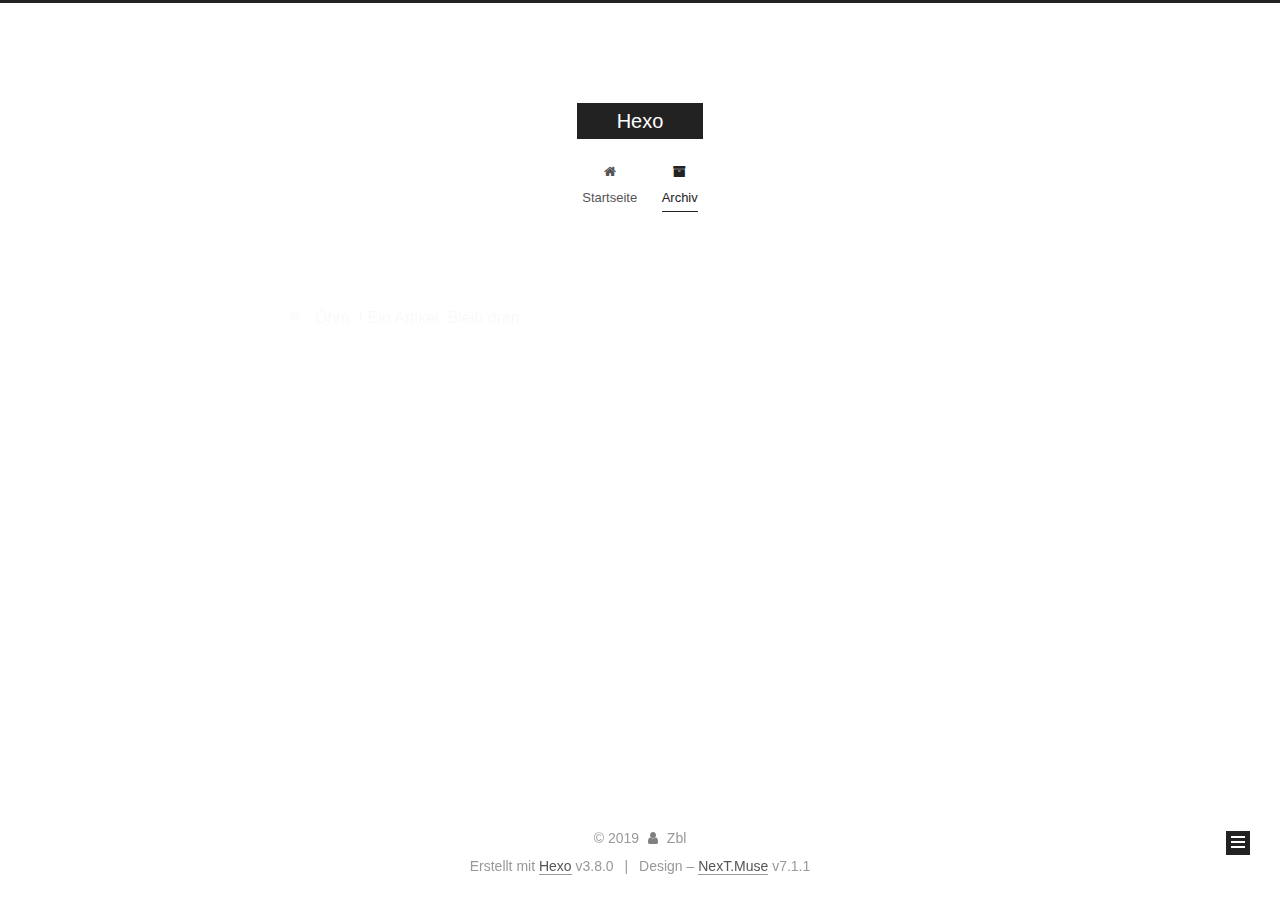
==== archives/index.html @ f3c38dbb "Site updated: 2019-05-18 10:23:39" ====
<!DOCTYPE html>












  


<html class="theme-next muse use-motion" lang>
<head><meta name="generator" content="Hexo 3.8.0">
  <meta charset="UTF-8">
<meta http-equiv="X-UA-Compatible" content="IE=edge">
<meta name="viewport" content="width=device-width, initial-scale=1, maximum-scale=2">
<meta name="theme-color" content="#222">
























<link rel="stylesheet" href="/lib/font-awesome/css/font-awesome.min.css?v=4.6.2">

<link rel="stylesheet" href="/css/main.css?v=7.1.1">


  <link rel="apple-touch-icon" sizes="180x180" href="/images/apple-touch-icon-next.png?v=7.1.1">


  <link rel="icon" type="image/png" sizes="32x32" href="/images/favicon-32x32-next.png?v=7.1.1">


  <link rel="icon" type="image/png" sizes="16x16" href="/images/favicon-16x16-next.png?v=7.1.1">


  <link rel="mask-icon" href="/images/logo.svg?v=7.1.1" color="#222">







<script id="hexo.configurations">
  var NexT = window.NexT || {};
  var CONFIG = {
    root: '/',
    scheme: 'Muse',
    version: '7.1.1',
    sidebar: {"position":"left","display":"post","offset":12,"onmobile":false,"dimmer":false},
    back2top: true,
    back2top_sidebar: false,
    fancybox: false,
    fastclick: false,
    lazyload: false,
    tabs: true,
    motion: {"enable":true,"async":false,"transition":{"post_block":"fadeIn","post_header":"slideDownIn","post_body":"slideDownIn","coll_header":"slideLeftIn","sidebar":"slideUpIn"}},
    algolia: {
      applicationID: '',
      apiKey: '',
      indexName: '',
      hits: {"per_page":10},
      labels: {"input_placeholder":"Search for Posts","hits_empty":"We didn't find any results for the search: ${query}","hits_stats":"${hits} results found in ${time} ms"}
    }
  };
</script>


  




  <meta property="og:type" content="website">
<meta property="og:title" content="Hexo">
<meta property="og:url" content="http://yoursite.com/archives/index.html">
<meta property="og:site_name" content="Hexo">
<meta property="og:locale" content="default">
<meta name="twitter:card" content="summary">
<meta name="twitter:title" content="Hexo">





  
  
  <link rel="canonical" href="http://yoursite.com/archives/">



<script id="page.configurations">
  CONFIG.page = {
    sidebar: "",
  };
</script>

  <title>Archiv | Hexo</title>
  












  <noscript>
  <style>
  .use-motion .motion-element,
  .use-motion .brand,
  .use-motion .menu-item,
  .sidebar-inner,
  .use-motion .post-block,
  .use-motion .pagination,
  .use-motion .comments,
  .use-motion .post-header,
  .use-motion .post-body,
  .use-motion .collection-title { opacity: initial; }

  .use-motion .logo,
  .use-motion .site-title,
  .use-motion .site-subtitle {
    opacity: initial;
    top: initial;
  }

  .use-motion .logo-line-before i { left: initial; }
  .use-motion .logo-line-after i { right: initial; }
  </style>
</noscript>

</head>

<body itemscope itemtype="http://schema.org/WebPage" lang="default">

  
  
    
  

  <div class="container sidebar-position-left page-archive">
    <div class="headband"></div>

    <header id="header" class="header" itemscope itemtype="http://schema.org/WPHeader">
      <div class="header-inner"><div class="site-brand-wrapper">
  <div class="site-meta">
    

    <div class="custom-logo-site-title">
      <a href="/" class="brand" rel="start">
        <span class="logo-line-before"><i></i></span>
        <span class="site-title">Hexo</span>
        <span class="logo-line-after"><i></i></span>
      </a>
    </div>
    
    
  </div>

  <div class="site-nav-toggle">
    <button aria-label="Navigationsleiste an/ausschalten">
      <span class="btn-bar"></span>
      <span class="btn-bar"></span>
      <span class="btn-bar"></span>
    </button>
  </div>
</div>



<nav class="site-nav">
  
    <ul id="menu" class="menu">
      
        
        
        
          
          <li class="menu-item menu-item-home">

    
    
    
      
    

    

    <a href="/" rel="section"><i class="menu-item-icon fa fa-fw fa-home"></i> <br>Startseite</a>

  </li>
        
        
        
          
          <li class="menu-item menu-item-archives menu-item-active">

    
    
    
      
    

    

    <a href="/archives/" rel="section"><i class="menu-item-icon fa fa-fw fa-archive"></i> <br>Archiv</a>

  </li>

      
      
    </ul>
  

  
    

    
    
      
      
    
      
      
    
    

  


  

  
</nav>



  



</div>
    </header>

    


    <main id="main" class="main">
      <div class="main-inner">
        <div class="content-wrap">
          
          <div id="content" class="content">
            

  
  
  
  <div class="post-block archive">
    <div id="posts" class="posts-collapse">
      <span class="archive-move-on"></span>

      
      <span class="archive-page-counter">
        
        
        
          
        
        Öhm..! Ein Artikel. Bleib dran.
      </span>
      

      

        
        
        

        
          
          <div class="collection-title">
            <h1 class="archive-year" id="archive-year-2019">2019</h1>
          </div>
        
        

        

  <article class="post post-type-normal" itemscope itemtype="http://schema.org/Article">
    <header class="post-header">

      <h2 class="post-title">
        
          <a class="post-title-link" href="/2019/05/18/hello-world/" itemprop="url">
            
              <span itemprop="name">Hello World</span>
            
          </a>
        
      </h2>

      <div class="post-meta">
        <time class="post-time" itemprop="dateCreated" datetime="2019-05-18T09:04:55+08:00" content="2019-05-18">
          05-18
        </time>
      </div>

    </header>
  </article>



      

    </div>
  </div>
  
  
  

  



          </div>
          

        </div>
        
          
  
  <div class="sidebar-toggle">
    <div class="sidebar-toggle-line-wrap">
      <span class="sidebar-toggle-line sidebar-toggle-line-first"></span>
      <span class="sidebar-toggle-line sidebar-toggle-line-middle"></span>
      <span class="sidebar-toggle-line sidebar-toggle-line-last"></span>
    </div>
  </div>

  <aside id="sidebar" class="sidebar">
    <div class="sidebar-inner">

      

      

      <div class="site-overview-wrap sidebar-panel sidebar-panel-active">
        <div class="site-overview">
          <div class="site-author motion-element" itemprop="author" itemscope itemtype="http://schema.org/Person">
            
              <p class="site-author-name" itemprop="name">Zbl</p>
              <div class="site-description motion-element" itemprop="description"></div>
          </div>

          
            <nav class="site-state motion-element">
              
                <div class="site-state-item site-state-posts">
                
                  <a href="/archives/">
                
                    <span class="site-state-item-count">1</span>
                    <span class="site-state-item-name">Artikel</span>
                  </a>
                </div>
              

              

              
            </nav>
          

          

          

          

          

          
          

          
            
          
          

        </div>
      </div>

      

      

    </div>
  </aside>
  


        
      </div>
    </main>

    <footer id="footer" class="footer">
      <div class="footer-inner">
        <div class="copyright">&copy; <span itemprop="copyrightYear">2019</span>
  <span class="with-love" id="animate">
    <i class="fa fa-user"></i>
  </span>
  <span class="author" itemprop="copyrightHolder">Zbl</span>

  

  
</div>


  <div class="powered-by">Erstellt mit  <a href="https://hexo.io" class="theme-link" rel="noopener" target="_blank">Hexo</a> v3.8.0</div>



  <span class="post-meta-divider">|</span>



  <div class="theme-info">Design – <a href="https://theme-next.org" class="theme-link" rel="noopener" target="_blank">NexT.Muse</a> v7.1.1</div>




        








        
      </div>
    </footer>

    
      <div class="back-to-top">
        <i class="fa fa-arrow-up"></i>
        
      </div>
    

    

    

    
  </div>

  

<script>
  if (Object.prototype.toString.call(window.Promise) !== '[object Function]') {
    window.Promise = null;
  }
</script>


























  
  <script src="/lib/jquery/index.js?v=2.1.3"></script>

  
  <script src="/lib/velocity/velocity.min.js?v=1.2.1"></script>

  
  <script src="/lib/velocity/velocity.ui.min.js?v=1.2.1"></script>


  


  <script src="/js/utils.js?v=7.1.1"></script>

  <script src="/js/motion.js?v=7.1.1"></script>



  
  


  <script src="/js/schemes/muse.js?v=7.1.1"></script>



  

  


  <script src="/js/next-boot.js?v=7.1.1"></script>


  

  

  

  



  




  

  

  

  

  

  

  

  

  

  

  

  

  

  

</body>
</html>
---- css/main.css ----
/* normalize.css v8.0.1 | MIT License | github.com/necolas/normalize.css */
html {
  line-height: 1.15; /* 1 */
  -webkit-text-size-adjust: 100%; /* 2 */
}
body {
  margin: 0;
}
main {
  display: block;
}
h1 {
  font-size: 2em;
  margin: 0.67em 0;
}
hr {
  box-sizing: content-box; /* 1 */
  height: 0; /* 1 */
  overflow: visible; /* 2 */
}
pre {
  font-family: monospace, monospace; /* 1 */
  font-size: 1em; /* 2 */
}
a {
  background-color: transparent;
}
abbr[title] {
  border-bottom: none; /* 1 */
  text-decoration: underline; /* 2 */
  text-decoration: underline dotted; /* 2 */
}
b,
strong {
  font-weight: bolder;
}
code,
kbd,
samp {
  font-family: monospace, monospace; /* 1 */
  font-size: 1em; /* 2 */
}
small {
  font-size: 80%;
}
sub,
sup {
  font-size: 75%;
  line-height: 0;
  position: relative;
  vertical-align: baseline;
}
sub {
  bottom: -0.25em;
}
sup {
  top: -0.5em;
}
img {
  border-style: none;
}
button,
input,
optgroup,
select,
textarea {
  font-family: inherit; /* 1 */
  font-size: 100%; /* 1 */
  line-height: 1.15; /* 1 */
  margin: 0; /* 2 */
}
button,
input {
/* 1 */
  overflow: visible;
}
button,
select {
/* 1 */
  text-transform: none;
}
button,
[type="button"],
[type="reset"],
[type="submit"] {
  -webkit-appearance: button;
}
button::-moz-focus-inner,
[type="button"]::-moz-focus-inner,
[type="reset"]::-moz-focus-inner,
[type="submit"]::-moz-focus-inner {
  border-style: none;
  padding: 0;
}
button:-moz-focusring,
[type="button"]:-moz-focusring,
[type="reset"]:-moz-focusring,
[type="submit"]:-moz-focusring {
  outline: 1px dotted ButtonText;
}
fieldset {
  padding: 0.35em 0.75em 0.625em;
}
legend {
  box-sizing: border-box; /* 1 */
  color: inherit; /* 2 */
  display: table; /* 1 */
  max-width: 100%; /* 1 */
  padding: 0; /* 3 */
  white-space: normal; /* 1 */
}
progress {
  vertical-align: baseline;
}
textarea {
  overflow: auto;
}
[type="checkbox"],
[type="radio"] {
  box-sizing: border-box; /* 1 */
  padding: 0; /* 2 */
}
[type="number"]::-webkit-inner-spin-button,
[type="number"]::-webkit-outer-spin-button {
  height: auto;
}
[type="search"] {
  -webkit-appearance: textfield; /* 1 */
  outline-offset: -2px; /* 2 */
}
[type="search"]::-webkit-search-decoration {
  -webkit-appearance: none;
}
::-webkit-file-upload-button {
  -webkit-appearance: button; /* 1 */
  font: inherit; /* 2 */
}
details {
  display: block;
}
summary {
  display: list-item;
}
template {
  display: none;
}
[hidden] {
  display: none;
}
::selection {
  background: #262a30;
  color: #fff;
}
body {
  position: relative;
  font-family: 'Lato', "PingFang SC", "Microsoft YaHei", sans-serif;
  font-size: 14px;
  line-height: 2;
  color: #555;
  background: #fff;
}
@media (max-width: 991px) {
  body {
    padding-right: 0 !important;
  }
}
@media (min-width: 1200px) {
  body {
    font-size: 16px;
  }
}
h1,
h2,
h3,
h4,
h5,
h6 {
  margin: 20px 0 15px;
  padding: 0;
  font-weight: bold;
  line-height: 1.5;
  font-family: 'Lato', "PingFang SC", "Microsoft YaHei", sans-serif;
}
h1 {
  font-size: 22px;
}
h1 code {
  font-size: 1em;
}
@media (max-width: 767px) {
  h1 {
    font-size: 18px;
  }
  h1 code {
    font-size: 1em;
  }
}
h2 {
  font-size: 20px;
}
h2 code {
  font-size: 1em;
}
@media (max-width: 767px) {
  h2 {
    font-size: 16px;
  }
  h2 code {
    font-size: 1em;
  }
}
h3 {
  font-size: 18px;
}
h3 code {
  font-size: 1em;
}
@media (max-width: 767px) {
  h3 {
    font-size: 14px;
  }
  h3 code {
    font-size: 1em;
  }
}
h4 {
  font-size: 16px;
}
h4 code {
  font-size: 1em;
}
@media (max-width: 767px) {
  h4 {
    font-size: 12px;
  }
  h4 code {
    font-size: 1em;
  }
}
h5 {
  font-size: 14px;
}
h5 code {
  font-size: 1em;
}
@media (max-width: 767px) {
  h5 {
    font-size: 10px;
  }
  h5 code {
    font-size: 1em;
  }
}
h6 {
  font-size: 12px;
}
h6 code {
  font-size: 1em;
}
@media (max-width: 767px) {
  h6 {
    font-size: 8px;
  }
  h6 code {
    font-size: 1em;
  }
}
p {
  margin: 0 0 20px 0;
}
a,
span.exturl {
  overflow-wrap: break-word;
  word-wrap: break-word;
  background-color: transparent;
  color: #555;
  text-decoration: none;
  outline: none;
  border-bottom: 1px solid #999;
  cursor: pointer;
}
a:hover,
span.exturl:hover {
  color: #222;
  border-bottom-color: #222;
}
video {
  max-width: 100%;
  display: block;
  margin-left: auto;
  margin-right: auto;
}
img {
  display: block;
  margin: auto;
  max-width: 100%;
  height: auto;
}
hr {
  margin: 40px 0;
  height: 3px;
  border: none;
  background-color: #ddd;
  background-image: repeating-linear-gradient(-45deg, #fff, #fff 4px, transparent 4px, transparent 8px);
}
blockquote {
  margin: 0;
  padding: 0 15px;
  color: #666;
  border-left: 4px solid #ddd;
}
blockquote cite::before {
  content: "-";
  padding: 0 5px;
}
dt {
  font-weight: 700;
}
dd {
  margin: 0;
  padding: 0;
}
kbd {
  border: 1px solid #ccc;
  border-radius: 0.2em;
  box-shadow: 0.1em 0.1em 0.2em rgba(0,0,0,0.1);
  background-color: #f9f9f9;
  font-family: inherit;
  background-image: linear-gradient(top, #eee, #fff, #eee);
  padding: 0.1em 0.3em;
  white-space: nowrap;
}
.text-left {
  text-align: left;
}
.text-center {
  text-align: center;
}
.text-right {
  text-align: right;
}
.text-justify {
  text-align: justify;
}
.text-nowrap {
  white-space: nowrap;
}
.text-lowercase {
  text-transform: lowercase;
}
.text-uppercase {
  text-transform: uppercase;
}
.text-capitalize {
  text-transform: capitalize;
}
.center-block {
  display: block;
  margin-left: auto;
  margin-right: auto;
}
.clearfix:before,
.clearfix:after {
  content: " ";
  display: table;
}
.clearfix:after {
  clear: both;
}
.pullquote {
  width: 45%;
}
.pullquote.left {
  float: left;
  margin-left: 5px;
  margin-right: 10px;
}
.pullquote.right {
  float: right;
  margin-left: 10px;
  margin-right: 5px;
}
.affix {
  position: fixed;
}
.translation {
  margin-top: -20px;
  font-size: 14px;
  color: #999;
}
.scrollbar-measure {
  width: 100px;
  height: 100px;
  overflow: scroll;
  position: absolute;
  top: -9999px;
}
.use-motion .motion-element {
  opacity: 0;
}
.table-container {
  margin: 20px 0;
  overflow: auto;
  -webkit-overflow-scrolling: touch;
}
.highlight .table-container {
  margin: 0px;
}
table {
  width: 100%;
  border-collapse: collapse;
  border-spacing: 0;
  font-size: 14px;
}
table > tbody > tr:nth-of-type(odd) {
  background-color: #f9f9f9;
}
table > tbody > tr:hover {
  background-color: #f5f5f5;
}
caption,
th,
td {
  padding: 8px;
  text-align: left;
  vertical-align: middle;
  font-weight: normal;
}
th,
td {
  border: 1px solid #ddd;
  border-bottom: 3px solid #ddd;
}
th {
  padding-bottom: 10px;
  font-weight: 700;
}
td {
  border-bottom-width: 1px;
}
html,
body {
  height: 100%;
}
.container {
  position: relative;
}
.header-inner {
  margin: 0 auto;
  padding: 100px 0 70px;
  width: 700px;
}
@media (min-width: 1200px) {
  .container .header-inner {
    width: 800px;
  }
}
@media (min-width: 1600px) {
  .container .header-inner {
    width: 900px;
  }
}
.main-inner {
  margin: 0 auto;
  width: 700px;
}
@media (min-width: 1200px) {
  .container .main-inner {
    width: 800px;
  }
}
@media (min-width: 1600px) {
  .container .main-inner {
    width: 900px;
  }
}
.footer {
  padding: 20px 0;
}
.footer-inner {
  box-sizing: border-box;
  margin: 0px auto;
  width: 700px;
}
@media (min-width: 1200px) {
  .container .footer-inner {
    width: 800px;
  }
}
@media (min-width: 1600px) {
  .container .footer-inner {
    width: 900px;
  }
}
pre,
.highlight {
  overflow: auto;
  margin: 20px 0;
  padding: 0;
  font-size: 14px;
  color: #4d4d4c;
  background: #f7f7f7;
  line-height: 1.6;
}
pre,
code {
  font-family: consolas, Menlo, "PingFang SC", "Microsoft YaHei", monospace;
}
code {
  overflow-wrap: break-word;
  word-wrap: break-word;
  padding: 2px 4px;
  color: #555;
  background: #eee;
  border-radius: 3px;
  font-size: 14px;
}
pre {
  padding: 10px;
}
pre code {
  padding: 0;
  color: #4d4d4c;
  background: none;
  text-shadow: none;
}
.highlight {
  border-radius: 1px;
}
.highlight pre {
  border: none;
  margin: 0;
  padding: 10px 0;
}
.highlight table {
  margin: 0;
  width: auto;
  border: none;
}
.highlight td {
  border: none;
  padding: 0;
}
.highlight figcaption {
  font-size: 1em;
  color: #4d4d4c;
  line-height: 1em;
  margin-bottom: 1em;
  margin: 0em;
  padding: 0.5em;
  background: #eee;
  border-bottom: 1px solid #e9e9e9;
}
.highlight figcaption:before,
.highlight figcaption:after {
  content: " ";
  display: table;
}
.highlight figcaption:after {
  clear: both;
}
.highlight figcaption a {
  float: right;
  color: #4d4d4c;
}
.highlight figcaption a:hover {
  border-bottom-color: #4d4d4c;
}
.highlight .gutter pre {
  padding-left: 10px;
  padding-right: 10px;
  color: #869194;
  text-align: right;
  background-color: #eff2f3;
}
.highlight .code pre {
  width: 100%;
  padding-left: 10px;
  padding-right: 10px;
  background-color: #f7f7f7;
}
.highlight .line {
  height: 20px;
}
.gutter {
  -webkit-user-select: none;
  -moz-user-select: none;
  -ms-user-select: none;
  user-select: none;
}
.gist table {
  width: auto;
}
.gist table td {
  border: none;
}
pre .deletion {
  background: #fdd;
}
pre .addition {
  background: #dfd;
}
pre .meta {
  color: #8959a8;
}
pre .comment {
  color: #8e908c;
}
pre .variable,
pre .attribute,
pre .tag,
pre .name,
pre .regexp,
pre .ruby .constant,
pre .xml .tag .title,
pre .xml .pi,
pre .xml .doctype,
pre .html .doctype,
pre .css .id,
pre .css .class,
pre .css .pseudo {
  color: #c82829;
}
pre .number,
pre .preprocessor,
pre .built_in,
pre .builtin-name,
pre .literal,
pre .params,
pre .constant,
pre .command {
  color: #f5871f;
}
pre .ruby .class .title,
pre .css .rules .attribute,
pre .string,
pre .symbol,
pre .value,
pre .inheritance,
pre .header,
pre .ruby .symbol,
pre .xml .cdata,
pre .special,
pre .formula {
  color: #718c00;
}
pre .title,
pre .css .hexcolor {
  color: #3e999f;
}
pre .function,
pre .python .decorator,
pre .python .title,
pre .ruby .function .title,
pre .ruby .title .keyword,
pre .perl .sub,
pre .javascript .title,
pre .coffeescript .title {
  color: #4271ae;
}
pre .keyword,
pre .javascript .function {
  color: #8959a8;
}
.posts-expand .post-body img.full-image {
  border: none;
}
.blockquote-center,
.page-home .post-type-quote blockquote,
.page-post-detail .post-type-quote blockquote {
  position: relative;
  margin: 40px 0;
  padding: 0;
  border-left: none;
  text-align: center;
}
.blockquote-center::before,
.page-home .post-type-quote blockquote::before,
.page-post-detail .post-type-quote blockquote::before,
.blockquote-center::after,
.page-home .post-type-quote blockquote::after,
.page-post-detail .post-type-quote blockquote::after {
  position: absolute;
  content: ' ';
  display: block;
  width: 100%;
  height: 24px;
  opacity: 0.2;
  background-repeat: no-repeat;
  background-position: 0 -6px;
  background-size: 22px 22px;
}
.blockquote-center::before,
.page-home .post-type-quote blockquote::before,
.page-post-detail .post-type-quote blockquote::before {
  top: -20px;
  background-image: url("../images/quote-l.svg");
  border-top: 1px solid #ccc;
}
.blockquote-center::after,
.page-home .post-type-quote blockquote::after,
.page-post-detail .post-type-quote blockquote::after {
  bottom: -20px;
  background-image: url("../images/quote-r.svg");
  border-bottom: 1px solid #ccc;
  background-position: 100% 8px;
}
.blockquote-center p,
.page-home .post-type-quote blockquote p,
.page-post-detail .post-type-quote blockquote p,
.blockquote-center div,
.page-home .post-type-quote blockquote div,
.page-post-detail .post-type-quote blockquote div {
  text-align: center;
}
.post .post-body .group-picture img {
  box-sizing: border-box;
  padding: 0 3px;
  border: none;
}
.post .group-picture-row {
  overflow: hidden;
  margin-top: 6px;
}
.post .group-picture-row:first-child {
  margin-top: 0;
}
.post .group-picture-column {
  float: left;
}
.page-post-detail .post-body .group-picture-column {
  float: none;
  margin-top: 10px;
  width: auto !important;
}
.page-post-detail .post-body .group-picture-column img {
  margin: 0 auto;
}
.page-archive .group-picture-container {
  overflow: hidden;
}
.page-archive .group-picture-row {
  float: left;
}
.page-archive .group-picture-row:first-child {
  margin-top: 6px;
}
.page-archive .group-picture-column {
  max-width: 150px;
  max-height: 150px;
}
.post-body .label {
  display: inline;
  padding: 0 2px;
}
.post-body .label.default {
  background-color: #f0f0f0;
}
.post-body .label.primary {
  background-color: #efe6f7;
}
.post-body .label.info {
  background-color: #e5f2f8;
}
.post-body .label.success {
  background-color: #e7f4e9;
}
.post-body .label.warning {
  background-color: #fcf6e1;
}
.post-body .label.danger {
  background-color: #fae8eb;
}
.post-body .note {
  position: relative;
  padding: 15px;
  margin-bottom: 20px;
  border: 1px solid #eee;
  border-left-width: 5px;
  border-radius: 3px;
}
.post-body .note h2,
.post-body .note h3,
.post-body .note h4,
.post-body .note h5,
.post-body .note h6 {
  margin-top: 0;
  margin-bottom: 0;
  border-bottom: initial;
  padding-top: 0 !important;
}
.post-body .note p:first-child,
.post-body .note ul:first-child,
.post-body .note ol:first-child,
.post-body .note table:first-child,
.post-body .note pre:first-child,
.post-body .note blockquote:first-child {
  margin-top: 0;
}
.post-body .note p:last-child,
.post-body .note ul:last-child,
.post-body .note ol:last-child,
.post-body .note table:last-child,
.post-body .note pre:last-child,
.post-body .note blockquote:last-child {
  margin-bottom: 0;
}
.post-body .note.default {
  border-left-color: #777;
}
.post-body .note.default h2,
.post-body .note.default h3,
.post-body .note.default h4,
.post-body .note.default h5,
.post-body .note.default h6 {
  color: #777;
}
.post-body .note.primary {
  border-left-color: #6f42c1;
}
.post-body .note.primary h2,
.post-body .note.primary h3,
.post-body .note.primary h4,
.post-body .note.primary h5,
.post-body .note.primary h6 {
  color: #6f42c1;
}
.post-body .note.info {
  border-left-color: #428bca;
}
.post-body .note.info h2,
.post-body .note.info h3,
.post-body .note.info h4,
.post-body .note.info h5,
.post-body .note.info h6 {
  color: #428bca;
}
.post-body .note.success {
  border-left-color: #5cb85c;
}
.post-body .note.success h2,
.post-body .note.success h3,
.post-body .note.success h4,
.post-body .note.success h5,
.post-body .note.success h6 {
  color: #5cb85c;
}
.post-body .note.warning {
  border-left-color: #f0ad4e;
}
.post-body .note.warning h2,
.post-body .note.warning h3,
.post-body .note.warning h4,
.post-body .note.warning h5,
.post-body .note.warning h6 {
  color: #f0ad4e;
}
.post-body .note.danger {
  border-left-color: #d9534f;
}
.post-body .note.danger h2,
.post-body .note.danger h3,
.post-body .note.danger h4,
.post-body .note.danger h5,
.post-body .note.danger h6 {
  color: #d9534f;
}
.post-body .tabs {
  position: relative;
  display: block;
  margin-bottom: 20px;
  padding-top: 10px;
}
.post-body .tabs ul.nav-tabs {
  margin: 0;
  padding: 0;
  display: flex;
  margin-bottom: -1px;
}
@media (max-width: 413px) {
  .post-body .tabs ul.nav-tabs {
    display: block;
    margin-bottom: 5px;
  }
}
.post-body .tabs ul.nav-tabs li.tab {
  list-style-type: none !important;
  margin: 0 0.25em 0 0;
  border-top: 3px solid transparent;
  border-left: 1px solid transparent;
  border-right: 1px solid transparent;
}
@media (max-width: 413px) {
  .post-body .tabs ul.nav-tabs li.tab {
    margin: initial;
    border-top: 1px solid transparent;
    border-left: 3px solid transparent;
    border-right: 1px solid transparent;
    border-bottom: 1px solid transparent;
  }
}
.post-body .tabs ul.nav-tabs li.tab a {
  outline: 0;
  border-bottom: initial;
  display: block;
  line-height: 1.8em;
  padding: 0.25em 0.75em;
  transition-duration: 0.2s;
  transition-timing-function: ease-out;
  transition-delay: 0s;
}
.post-body .tabs ul.nav-tabs li.tab a i {
  width: 1.285714285714286em;
}
.post-body .tabs ul.nav-tabs li.tab.active {
  border-top: 3px solid #fc6423;
  border-left: 1px solid #ddd;
  border-right: 1px solid #ddd;
  background-color: #fff;
}
@media (max-width: 413px) {
  .post-body .tabs ul.nav-tabs li.tab.active {
    border-top: 1px solid #ddd;
    border-left: 3px solid #fc6423;
    border-right: 1px solid #ddd;
    border-bottom: 1px solid #ddd;
  }
}
.post-body .tabs ul.nav-tabs li.tab.active a {
  cursor: default;
  color: #555;
}
.post-body .tabs .tab-content {
  background-color: #fff;
}
.post-body .tabs .tab-content .tab-pane {
  border: 1px solid #ddd;
  padding: 20px 20px 0 20px;
}
.post-body .tabs .tab-content .tab-pane:not(.active) {
  display: none;
}
.post-body .tabs .tab-content .tab-pane.active {
  display: block;
}
.btn {
  display: inline-block;
  padding: 0 20px;
  font-size: 14px;
  color: #fff;
  background: #222;
  border: 2px solid #222;
  text-decoration: none;
  border-radius: 0;
  transition-property: background-color;
  transition-duration: 0.2s;
  transition-timing-function: ease-in-out;
  transition-delay: 0s;
  line-height: 2;
}
.btn:hover {
  border-color: #222;
  color: #222;
  background: #fff;
}
.btn +.btn {
  margin: 0 0 8px 8px;
}
.btn .fa-fw {
  width: 1.285714285714286em;
  text-align: left;
}
.btn-bar {
  display: block;
  width: 22px;
  height: 2px;
  background: #555;
  border-radius: 1px;
}
.btn-bar+.btn-bar {
  margin-top: 4px;
}
.pagination {
  margin: 120px 0 40px;
  text-align: center;
  border-top: 1px solid #eee;
}
.page-number-basic,
.pagination .prev,
.pagination .next,
.pagination .page-number,
.pagination .space {
  display: inline-block;
  position: relative;
  top: -1px;
  margin: 0 10px;
  padding: 0 11px;
}
@media (max-width: 767px) {
  .page-number-basic,
  .pagination .prev,
  .pagination .next,
  .pagination .page-number,
  .pagination .space {
    margin: 0 5px;
  }
}
.pagination .prev,
.pagination .next,
.pagination .page-number {
  border-bottom: 0;
  border-top: 1px solid #eee;
  transition-property: border-color;
  transition-duration: 0.2s;
  transition-timing-function: ease-in-out;
  transition-delay: 0s;
}
.pagination .prev:hover,
.pagination .next:hover,
.pagination .page-number:hover {
  border-top-color: #222;
}
.pagination .space {
  padding: 0;
  margin: 0;
}
.pagination .prev {
  margin-left: 0;
}
.pagination .next {
  margin-right: 0;
}
.pagination .page-number.current {
  color: #fff;
  background: #ccc;
  border-top-color: #ccc;
}
@media (max-width: 767px) {
  .pagination {
    border-top: none;
  }
  .pagination .prev,
  .pagination .next,
  .pagination .page-number {
    margin-bottom: 10px;
    border-top: 0;
    border-bottom: 1px solid #eee;
    padding: 0 10px;
  }
  .pagination .prev:hover,
  .pagination .next:hover,
  .pagination .page-number:hover {
    border-bottom-color: #222;
  }
}
.comments {
  margin: 60px 20px 0;
}
.back-to-top {
  box-sizing: border-box;
  position: fixed;
  bottom: -100px;
  right: 30px;
  z-index: 1050;
  padding: 0 6px;
  width: 24px;
  background: #222;
  font-size: 12px;
  opacity: 1;
  color: #fff;
  cursor: pointer;
  text-align: center;
  transition-property: bottom;
  transition-duration: 0.2s;
  transition-timing-function: ease-in-out;
  transition-delay: 0s;
}
.back-to-top.back-to-top-on {
  bottom: 19px;
}
@media (max-width: 991px) {
  .back-to-top {
    opacity: 0.8;
    right: 20px;
  }
}
.header {
  background: transparent;
}
.header-inner {
  position: relative;
}
.headband {
  height: 3px;
  background: #222;
}
.site-meta {
  margin: 0;
  text-align: center;
}
@media (max-width: 767px) {
  .site-meta {
    text-align: center;
  }
}
.brand {
  position: relative;
  display: inline-block;
  padding: 0 40px;
  color: #fff;
  background: #222;
  border-bottom: none;
}
.brand:hover {
  color: #fff;
}
.logo {
  display: inline-block;
  margin-right: 5px;
  line-height: 36px;
  vertical-align: top;
}
.site-title {
  display: inline-block;
  vertical-align: top;
  line-height: 36px;
  font-size: 20px;
  font-weight: normal;
  font-family: 'Lato', "PingFang SC", "Microsoft YaHei", sans-serif;
}
.site-subtitle {
  margin-top: 10px;
  font-size: 13px;
  color: #999;
}
.use-motion .brand {
  opacity: 0;
}
.use-motion .logo,
.use-motion .site-title,
.use-motion .site-subtitle,
.use-motion .custom-logo-image {
  opacity: 0;
  position: relative;
  top: -10px;
}
.site-nav-toggle {
  display: none;
  position: absolute;
  top: 10px;
  left: 10px;
}
@media (max-width: 767px) {
  .site-nav-toggle {
    display: block;
  }
}
.site-nav-toggle button {
  margin-top: 2px;
  padding: 9px 10px;
  background: transparent;
  border: none;
}
@media (max-width: 767px) {
  .site-nav {
    display: none;
    margin: 0 -10px;
    padding: 0 10px;
    clear: both;
    border-top: 1px solid #ddd;
  }
}
@media (min-width: 768px) and (max-width: 991px) {
  .site-nav {
    display: block !important;
  }
}
@media (min-width: 992px) {
  .site-nav {
    display: block !important;
  }
}
.menu {
  margin-top: 20px;
  padding-left: 0;
  text-align: center;
}
.menu .menu-item {
  display: inline-block;
  margin: 0 10px;
  list-style: none;
}
@media (max-width: 767px) {
  .menu .menu-item {
    margin-top: 10px;
  }
}
.menu .menu-item a,
.menu .menu-item span.exturl {
  display: block;
  font-size: 13px;
  line-height: inherit;
  border-bottom: 1px solid transparent;
  transition-property: border-color;
  transition-duration: 0.2s;
  transition-timing-function: ease-in-out;
  transition-delay: 0s;
}
.menu .menu-item a:hover,
.menu .menu-item span.exturl:hover {
  border-bottom-color: #222;
}
.menu .menu-item .fa {
  margin-right: 5px;
}
.use-motion .menu-item {
  opacity: 0;
}
.post-body {
  overflow-wrap: break-word;
  word-wrap: break-word;
  font-family: 'Lato', "PingFang SC", "Microsoft YaHei", sans-serif;
}
.post-body span.exturl .fa {
  font-size: 14px;
  margin-left: 4px;
}
.post-body .fancybox img {
  display: block !important;
  margin: 0 auto;
  cursor: pointer;
  cursor: zoom-in;
}
.post-body .image-caption,
.post-body .figure .caption {
  margin: -20px auto 15px;
  text-align: center;
  font-size: 14px;
  color: #999;
  font-weight: bold;
  line-height: 1;
}
.post-sticky-flag {
  display: inline-block;
  font-size: 16px;
  transform: rotate(30deg);
}
.use-motion .post-block,
.use-motion .pagination,
.use-motion .comments {
  opacity: 0;
}
.use-motion .post-header {
  opacity: 0;
}
.use-motion .post-body {
  opacity: 0;
}
.use-motion .collection-title {
  opacity: 0;
}
.posts-expand {
  padding-top: 40px;
}
@media (max-width: 767px) {
  .posts-expand {
    margin: 0 20px;
  }
  .post-body pre .gutter pre {
    padding-right: 10px;
  }
  .post-body .highlight {
    margin-left: 0px;
    margin-right: 0px;
    padding: 0;
  }
  .post-body .highlight .gutter pre {
    padding-right: 10px;
  }
}
@media (min-width: 992px) {
  .posts-expand .post-body {
    text-align: justify;
  }
}
@media (max-width: 991px) {
  .posts-expand .post-body {
    text-align: justify;
  }
}
.posts-expand .post-body h2,
.posts-expand .post-body h3,
.posts-expand .post-body h4,
.posts-expand .post-body h5,
.posts-expand .post-body h6 {
  padding-top: 10px;
}
.posts-expand .post-body h2 .header-anchor,
.posts-expand .post-body h3 .header-anchor,
.posts-expand .post-body h4 .header-anchor,
.posts-expand .post-body h5 .header-anchor,
.posts-expand .post-body h6 .header-anchor {
  float: right;
  margin-left: 10px;
  color: #ccc;
  border-bottom-style: none;
  visibility: hidden;
}
.posts-expand .post-body h2 .header-anchor:hover,
.posts-expand .post-body h3 .header-anchor:hover,
.posts-expand .post-body h4 .header-anchor:hover,
.posts-expand .post-body h5 .header-anchor:hover,
.posts-expand .post-body h6 .header-anchor:hover {
  color: inherit;
}
.posts-expand .post-body h2:hover .header-anchor,
.posts-expand .post-body h3:hover .header-anchor,
.posts-expand .post-body h4:hover .header-anchor,
.posts-expand .post-body h5:hover .header-anchor,
.posts-expand .post-body h6:hover .header-anchor {
  visibility: visible;
}
.posts-expand .post-body img {
  box-sizing: border-box;
  margin: 0 auto 25px;
  padding: 3px;
  border: 1px solid #ddd;
}
@media (max-width: 767px) {
  .posts-collapse {
    margin: 0 20px;
  }
  .posts-collapse .post-title,
  .posts-collapse .post-meta {
    display: block;
    width: auto;
    text-align: left;
  }
}
.posts-collapse {
  position: relative;
  z-index: 1010;
  margin-left: 55px;
}
.posts-collapse::after {
  content: " ";
  position: absolute;
  top: 20px;
  left: 0;
  margin-left: -2px;
  width: 4px;
  height: 100%;
  background: #f5f5f5;
  z-index: -1;
}
@media (max-width: 767px) {
  .posts-collapse {
    margin: 0 20px;
  }
}
.posts-collapse .collection-title {
  position: relative;
  margin: 60px 0;
}
.posts-collapse .collection-title h1,
.posts-collapse .collection-title h2 {
  margin-left: 20px;
}
.posts-collapse .collection-title small {
  color: #bbb;
  margin-left: 5px;
}
.posts-collapse .collection-title::before {
  content: " ";
  position: absolute;
  left: 0;
  top: 50%;
  margin-left: -4px;
  margin-top: -4px;
  width: 8px;
  height: 8px;
  background: #bbb;
  border-radius: 50%;
}
.posts-collapse .post {
  margin: 30px 0;
}
.posts-collapse .post-header {
  position: relative;
  transition-duration: 0.2s;
  transition-timing-function: ease-in-out;
  transition-delay: 0s;
  transition-property: border;
  border-bottom: 1px dashed #ccc;
}
.posts-collapse .post-header::before {
  content: " ";
  position: absolute;
  left: 0;
  top: 12px;
  width: 6px;
  height: 6px;
  margin-left: -4px;
  background: #bbb;
  border-radius: 50%;
  border: 1px solid #fff;
  transition-duration: 0.2s;
  transition-timing-function: ease-in-out;
  transition-delay: 0s;
  transition-property: background;
}
.posts-collapse .post-header:hover {
  border-bottom-color: #666;
}
.posts-collapse .post-header:hover::before {
  background: #222;
}
.posts-collapse .post-meta {
  position: absolute;
  font-size: 12px;
  left: 20px;
  top: 5px;
}
.posts-collapse .post-comments-count {
  display: none;
}
.posts-collapse .post-title {
  margin-left: 60px;
  font-size: 16px;
  font-weight: normal;
  line-height: inherit;
}
.posts-collapse .post-title::after {
  margin-left: 3px;
  opacity: 0.6;
}
.posts-collapse .post-title a,
.posts-collapse .post-title span.exturl {
  color: #666;
  border-bottom: none;
}
.page-home .post-type-quote .post-header,
.page-post-detail .post-type-quote .post-header,
.page-home .post-type-quote .post-tags,
.page-post-detail .post-type-quote .post-tags {
  display: none;
}
.posts-expand .post-title {
  overflow-wrap: break-word;
  word-wrap: break-word;
  text-align: center;
  font-weight: 400;
}
.posts-expand .post-title-link {
  display: inline-block;
  position: relative;
  color: #555;
  border-bottom: none;
  line-height: 1.2;
  vertical-align: top;
}
.posts-expand .post-title-link::before {
  content: "";
  position: absolute;
  width: 100%;
  height: 2px;
  bottom: 0;
  left: 0;
  background-color: #000;
  visibility: hidden;
  transform: scaleX(0);
  transition-duration: 0.2s;
  transition-timing-function: ease-in-out;
  transition-delay: 0s;
}
.posts-expand .post-title-link:hover::before {
  visibility: visible;
  transform: scaleX(1);
}
.posts-expand .post-title-link .fa {
  font-size: 20px;
  margin-left: 5px;
}
.posts-expand .post-meta {
  margin: 3px 0 60px 0;
  color: #999;
  font-family: 'Lato', "PingFang SC", "Microsoft YaHei", sans-serif;
  font-size: 12px;
  text-align: center;
}
.posts-expand .post-meta .post-category-list {
  display: inline-block;
  margin: 0;
  padding: 3px;
}
.posts-expand .post-meta .post-category-list-link {
  color: #999;
}
.posts-expand .post-meta .post-description {
  font-size: 14px;
  margin-top: 2px;
}
.posts-expand .post-meta time {
  border-bottom: 1px dashed #999;
  cursor: help;
}
.post-meta-divider {
  margin: 0 0.5em;
}
.post-meta-item-icon {
  margin-right: 3px;
}
@media (min-width: 768px) and (max-width: 991px) {
  .post-meta-item-icon {
    display: inline-block;
  }
}
@media (max-width: 767px) {
  .post-meta-item-icon {
    display: inline-block;
  }
}
@media (min-width: 768px) and (max-width: 991px) {
  .post-meta-item-text {
    display: none;
  }
}
@media (max-width: 767px) {
  .post-meta-item-text {
    display: none;
  }
}
.post-button {
  margin-top: 40px;
}
.posts-expand .post-tags {
  margin-top: 40px;
  text-align: center;
}
.posts-expand .post-tags a {
  display: inline-block;
  margin-right: 10px;
  font-size: 13px;
}
.post-nav {
  display: table;
  margin-top: 15px;
  width: 100%;
  border-top: 1px solid #eee;
}
.post-nav-divider {
  display: table-cell;
  width: 10%;
}
.post-nav-item {
  display: table-cell;
  padding: 10px 0 0 0;
  width: 45%;
  vertical-align: top;
}
.post-nav-item a {
  position: relative;
  display: block;
  line-height: 25px;
  font-size: 14px;
  color: #555;
  border-bottom: none;
}
.post-nav-item a:hover {
  color: #222;
  border-bottom: none;
}
.post-nav-item a:active {
  top: 2px;
}
.post-nav-item .fa {
  font-size: 12px;
  margin-right: 5px;
}
.post-nav-next a {
  padding-left: 5px;
}
.post-nav-prev {
  text-align: right;
}
.post-nav-prev a {
  padding-right: 5px;
}
.post-nav-prev .fa {
  margin-left: 5px;
}
.posts-expand .post-eof {
  margin: 80px auto 60px;
  width: 8%;
  height: 1px;
  background: #ccc;
  text-align: center;
}
.post:last-child .post-eof {
  display: none;
}
.post-gallery {
  display: table;
  table-layout: fixed;
  width: 100%;
  border-collapse: separate;
}
.post-gallery-row {
  display: table-row;
}
.post-gallery .post-gallery-img {
  display: table-cell;
  text-align: center;
  vertical-align: middle;
  border: none;
}
.post-gallery .post-gallery-img img {
  max-width: 100%;
  max-height: 100%;
  border: none;
}
.fancybox-close,
.fancybox-close:hover {
  border: none;
}
.rtl.post-body p,
.rtl.post-body a,
.rtl.post-body h1,
.rtl.post-body h2,
.rtl.post-body h3,
.rtl.post-body h4,
.rtl.post-body h5,
.rtl.post-body h6,
.rtl.post-body li,
.rtl.post-body ul,
.rtl.post-body ol {
  direction: rtl;
  font-family: UKIJ Ekran;
}
.rtl.post-title {
  font-family: UKIJ Ekran;
}
.sidebar {
  position: fixed;
  right: 0;
  top: 0;
  bottom: 0;
  width: 0;
  z-index: 1040;
  box-shadow: inset 0 2px 6px #000;
  background: #222;
}
.sidebar a,
.sidebar span.exturl {
  color: #999;
  border-bottom-color: #555;
}
.sidebar a:hover,
.sidebar span.exturl:hover {
  color: #eee;
  border-bottom-color: #eee;
}
@media (max-width: 991px) {
  .sidebar {
    display: none;
  }
}
.sidebar-inner {
  position: relative;
  padding: 20px 10px;
  color: #999;
  text-align: center;
}
.site-overview-wrap {
  overflow: hidden;
}
.site-overview {
  overflow-y: auto;
  overflow-x: hidden;
}
.cc-license {
  margin-top: 10px;
  text-align: center;
}
.cc-license .cc-opacity {
  opacity: 0.7;
  border-bottom: none;
}
.cc-license .cc-opacity:hover {
  opacity: 0.9;
}
.cc-license img {
  display: inline-block;
}
.sidebar-toggle {
  position: fixed;
  right: 30px;
  bottom: 45px;
  width: 14px;
  height: 14px;
  padding: 5px;
  background: #222;
  line-height: 0;
  z-index: 1050;
  cursor: pointer;
}
@media (max-width: 991px) {
  .sidebar-toggle {
    opacity: 0.8;
    right: 20px;
    display: none;
  }
}
.sidebar-toggle-line {
  position: relative;
  display: inline-block;
  vertical-align: top;
  height: 2px;
  width: 100%;
  background: #fff;
  margin-top: 3px;
}
.sidebar-toggle-line:first-child {
  margin-top: 0;
}
.site-author-image {
  display: block;
  margin: 0 auto;
  padding: 2px;
  max-width: 96px;
  height: auto;
  border: 2px solid #333;
  opacity: 1;
}
.site-author-name {
  margin: 5px 0 0;
  text-align: center;
  color: #f5f5f5;
  font-weight: normal;
}
.site-description {
  margin-top: 5px;
  text-align: center;
  font-size: 14px;
  color: #999;
}
.links-of-author {
  margin-top: 20px;
}
.links-of-author a,
.links-of-author span.exturl {
  display: inline-block;
  vertical-align: middle;
  margin-right: 10px;
  margin-bottom: 10px;
  border-bottom-color: #555;
  font-size: 13px;
}
.links-of-author a:before,
.links-of-author span.exturl:before {
  display: inline-block;
  vertical-align: middle;
  margin-right: 3px;
  content: " ";
  width: 4px;
  height: 4px;
  border-radius: 50%;
  background: #9526ff;
}
.feed-link,
.chat {
  margin-top: 10px;
}
.feed-link a,
.chat a {
  display: inline-block;
  padding: 0 15px;
  color: #fc6423;
  border: 1px solid #fc6423 !important;
  border-radius: 4px;
}
.feed-link a i,
.chat a i {
  color: #fc6423;
  font-size: 14px;
}
.feed-link a:hover,
.chat a:hover {
  color: #fff;
  background: #fc6423;
}
.feed-link a:hover i,
.chat a:hover i {
  color: #fff;
}
.links-of-blogroll {
  margin-top: 10px;
  font-size: 13px;
}
.links-of-blogroll-title {
  margin-top: 0;
  font-size: 14px;
  font-weight: 600;
}
.links-of-blogroll-list {
  margin: 0;
  padding: 0;
  list-style: none;
}
.links-of-blogroll-item {
  padding: 2px 10px;
}
.links-of-blogroll-item a,
.links-of-blogroll-item span.exturl {
  max-width: 280px;
  box-sizing: border-box;
  display: inline-block;
  overflow: hidden;
  white-space: nowrap;
  text-overflow: ellipsis;
}
.sidebar-nav {
  margin: 0 0 20px;
  padding-left: 0;
}
.sidebar-nav li {
  display: inline-block;
  cursor: pointer;
  border-bottom: 1px solid transparent;
  font-size: 14px;
  color: #555;
}
.sidebar-nav li:hover {
  color: #f5f5f5;
}
.page-post-detail .sidebar-nav-toc {
  padding: 0 5px;
}
.page-post-detail .sidebar-nav-overview {
  margin-left: 10px;
}
.sidebar-nav .sidebar-nav-active {
  color: #87daff;
  border-bottom-color: #87daff;
}
.sidebar-nav .sidebar-nav-active:hover {
  color: #87daff;
}
.sidebar-panel {
  display: none;
}
.sidebar-panel-active {
  display: block;
}
.site-state {
  display: flex;
  justify-content: center;
  overflow: hidden;
  line-height: 1.4;
  white-space: nowrap;
  text-align: center;
  margin-top: 10px;
}
.site-state-item {
  padding: 0 15px;
  border-left: 1px solid #333;
}
.site-state-item:first-child {
  border-left: none;
}
.site-state-item a {
  border-bottom: none;
}
.site-state-item-count {
  display: block;
  text-align: center;
  color: inherit;
  font-weight: 600;
  font-size: 18px;
}
.site-state-item-name {
  font-size: 13px;
  color: inherit;
}
.post-toc-empty {
  font-size: 14px;
  color: #666;
}
.post-toc-wrap {
  overflow: hidden;
}
.post-toc {
  overflow: auto;
}
.post-toc ol {
  margin: 0;
  padding: 0 2px 5px 10px;
  text-align: left;
  list-style: none;
  font-size: 14px;
}
.post-toc ol > ol {
  padding-left: 0;
}
.post-toc ol a {
  transition-duration: 0.2s;
  transition-timing-function: ease-in-out;
  transition-delay: 0s;
  transition-property: all;
  color: #999;
  border-bottom-color: #555;
}
.post-toc ol a:hover {
  color: #ccc;
  border-bottom-color: #ccc;
}
.post-toc .nav-item {
  overflow: hidden;
  text-overflow: ellipsis;
  white-space: nowrap;
  line-height: 1.8;
}
.post-toc .nav .nav-child {
  display: none;
}
.post-toc .nav .active > .nav-child {
  display: block;
}
.post-toc .nav .active-current > .nav-child {
  display: block;
}
.post-toc .nav .active-current > .nav-child > .nav-item {
  display: block;
}
.post-toc .nav .active > a {
  color: #87daff;
  border-bottom-color: #87daff;
}
.post-toc .nav .active-current > a {
  color: #87daff;
}
.post-toc .nav .active-current > a:hover {
  color: #87daff;
}
.footer {
  font-size: 14px;
  color: #999;
}
.footer img {
  border: none;
}
.footer-inner {
  text-align: center;
}
.with-love {
  display: inline-block;
  margin: 0 5px;
  color: #808080;
}
.powered-by,
.theme-info {
  display: inline-block;
}
@-moz-keyframes iconAnimate {
  0%, 100% {
    transform: scale(1);
  }
  10%, 30% {
    transform: scale(0.9);
  }
  20%, 40%, 60%, 80% {
    transform: scale(1.1);
  }
  50%, 70% {
    transform: scale(1.1);
  }
}
@-webkit-keyframes iconAnimate {
  0%, 100% {
    transform: scale(1);
  }
  10%, 30% {
    transform: scale(0.9);
  }
  20%, 40%, 60%, 80% {
    transform: scale(1.1);
  }
  50%, 70% {
    transform: scale(1.1);
  }
}
@-o-keyframes iconAnimate {
  0%, 100% {
    transform: scale(1);
  }
  10%, 30% {
    transform: scale(0.9);
  }
  20%, 40%, 60%, 80% {
    transform: scale(1.1);
  }
  50%, 70% {
    transform: scale(1.1);
  }
}
@keyframes iconAnimate {
  0%, 100% {
    transform: scale(1);
  }
  10%, 30% {
    transform: scale(0.9);
  }
  20%, 40%, 60%, 80% {
    transform: scale(1.1);
  }
  50%, 70% {
    transform: scale(1.1);
  }
}
.local-search-pop-overlay {
  position: fixed;
  width: 100%;
  height: 100%;
  top: 0;
  left: 0;
  z-index: 2080;
  background-color: rgba(0,0,0,0.3);
}
.local-search-popup {
  display: none;
  position: fixed;
  top: 10%;
  left: 50%;
  margin-left: -350px;
  width: 700px;
  height: 80%;
  padding: 0;
  background: #fff;
  color: #333;
  z-index: 9999;
  border-radius: 5px;
}
@media (max-width: 767px) {
  .local-search-popup {
    padding: 0;
    top: 0;
    left: 0;
    margin: 0;
    width: 100%;
    height: 100%;
    border-radius: 0;
  }
}
.local-search-popup ul.search-result-list {
  padding: 0;
  margin: 0 5px;
}
.local-search-popup p.search-result {
  border-bottom: 1px dashed #ccc;
  padding: 5px 0;
}
.local-search-popup a.search-result-title {
  font-weight: bold;
  font-size: 16px;
}
.local-search-popup .search-keyword {
  border-bottom: 1px dashed #f00;
  font-weight: bold;
  color: #f00;
}
.local-search-popup .local-search-header {
  padding: 5px;
  height: 36px;
  background: #f5f5f5;
  border-top-left-radius: 5px;
  border-top-right-radius: 5px;
}
.local-search-popup #local-search-result {
  overflow: auto;
  position: relative;
  padding: 5px 25px;
  height: calc(100% - 55px);
}
.local-search-popup .local-search-input-wrapper {
  display: inline-block;
  width: calc(100% - 90px);
  height: 36px;
  line-height: 36px;
  padding: 0 5px;
}
.local-search-popup .local-search-input-wrapper input {
  padding: 8px 0;
  height: 20px;
  display: block;
  width: 100%;
  outline: none;
  border: none;
  background: transparent;
  vertical-align: middle;
}
.local-search-popup .search-icon,
.local-search-popup .popup-btn-close {
  display: inline-block;
  font-size: 18px;
  color: #999;
  height: 36px;
  width: 18px;
  padding-left: 10px;
  padding-right: 10px;
}
.local-search-popup .search-icon {
  float: left;
}
.local-search-popup .popup-btn-close {
  border-left: 1px solid #eee;
  float: right;
  cursor: pointer;
}
.local-search-popup #no-result {
  position: absolute;
  left: 50%;
  top: 50%;
  transform: translate(-50%, -50%);
  color: #ccc;
}
.page-archive .archive-page-counter {
  position: relative;
  top: 3px;
  left: 20px;
}
@media (max-width: 767px) {
  .page-archive .archive-page-counter {
    top: 5px;
  }
}
.page-archive .posts-collapse .archive-move-on {
  position: absolute;
  top: 11px;
  left: 0;
  margin-left: -6px;
  width: 10px;
  height: 10px;
  opacity: 0.5;
  background: #555;
  border: 1px solid #fff;
  border-radius: 50%;
}
.page-archive .fa-external-link {
  font-size: 15px;
  margin-left: 5px;
}
.category-all-page .category-all-title {
  text-align: center;
}
.category-all-page .category-all {
  margin-top: 20px;
}
.category-all-page .category-list {
  margin: 0;
  padding: 0;
  list-style: none;
}
.category-all-page .category-list-item {
  margin: 5px 10px;
}
.category-all-page .category-list-count {
  color: #bbb;
}
.category-all-page .category-list-count:before {
  display: inline;
  content: " (";
}
.category-all-page .category-list-count:after {
  display: inline;
  content: ") ";
}
.category-all-page .category-list-child {
  padding-left: 10px;
}
#event-list {
  padding-left: 30px;
}
#event-list hr {
  margin: 20px 0 45px 0 !important;
  background: #222;
}
#event-list hr:after {
  display: inline-block;
  content: 'NOW';
  background: #222;
  color: #fff;
  font-weight: bold;
  text-align: right;
  padding: 0 5px;
}
#event-list li.event {
  margin: 20px 0px;
  background: #f9f9f9;
  padding-left: 10px;
  min-height: 40px;
}
#event-list li.event h2.event-summary {
  margin: 0;
  padding-bottom: 3px;
}
#event-list li.event h2.event-summary:before {
  display: inline-block;
  font-family: FontAwesome;
  font-size: 8px;
  content: '\f111';
  vertical-align: middle;
  margin-right: 25px;
  color: #bbb;
}
#event-list li.event span.event-relative-time {
  display: inline-block;
  font-size: 12px;
  font-weight: 400;
  padding-left: 12px;
  color: #bbb;
}
#event-list li.event span.event-details {
  display: block;
  color: #bbb;
  margin-left: 56px;
  padding-top: 3px;
  padding-bottom: 6px;
  text-indent: -24px;
  line-height: 18px;
}
#event-list li.event span.event-details:before {
  text-indent: 0;
  display: inline-block;
  width: 14px;
  font-family: FontAwesome;
  text-align: center;
  margin-right: 9px;
  color: #bbb;
}
#event-list li.event span.event-details.event-location:before {
  content: '\f041';
}
#event-list li.event span.event-details.event-duration:before {
  content: '\f017';
}
#event-list li.event-past {
  background: #fcfcfc;
  padding: 15px 0 15px 10px;
}
#event-list li.event-past > * {
  opacity: 0.9;
}
#event-list li.event-past h2.event-summary {
  color: #bbb;
}
#event-list li.event-past h2.event-summary:before {
  color: #dfdfdf;
}
#event-list li.event-now {
  background: #222;
  color: #fff;
  padding: 15px 0 15px 10px;
}
#event-list li.event-now h2.event-summary:before {
  transform: scale(1.2);
  color: #fff;
  animation: dot-flash 1s alternate infinite ease-in-out;
}
#event-list li.event-now * {
  color: #fff !important;
}
#event-list li.event-future {
  background: #222;
  color: #fff;
  padding: 15px 0 15px 10px;
}
#event-list li.event-future h2.event-summary:before {
  transform: scale(1.2);
  color: #fff;
  animation: dot-flash 1s alternate infinite ease-in-out;
}
#event-list li.event-future * {
  color: #fff !important;
}
@-moz-keyframes dot-flash {
  from {
    opacity: 1;
    transform: scale(1.1);
  }
  to {
    opacity: 0;
    transform: scale(1);
  }
}
@-webkit-keyframes dot-flash {
  from {
    opacity: 1;
    transform: scale(1.1);
  }
  to {
    opacity: 0;
    transform: scale(1);
  }
}
@-o-keyframes dot-flash {
  from {
    opacity: 1;
    transform: scale(1.1);
  }
  to {
    opacity: 0;
    transform: scale(1);
  }
}
@keyframes dot-flash {
  from {
    opacity: 1;
    transform: scale(1.1);
  }
  to {
    opacity: 0;
    transform: scale(1);
  }
}
.page-post-detail .sidebar-toggle-line {
  background: #87daff;
}
.page-post-detail .comments {
  overflow: hidden;
}
ul.breadcrumb {
  list-style: none;
  margin: 1em 0;
  padding: 0 2em;
  text-align: center;
  font-size: 12px;
}
ul.breadcrumb li {
  display: inline;
}
ul.breadcrumb li+li:before {
  padding: 0.5em;
  font-weight: normal;
  content: "/\00a0";
}
ul.breadcrumb li+li:last-child {
  font-weight: bold;
}
.tag-cloud {
  text-align: center;
}
.tag-cloud a {
  display: inline-block;
  margin: 10px;
}
.tag-cloud a:hover {
  color: #222 !important;
}
@media (max-width: 767px) {
  .header-inner,
  .container .main-inner,
  .footer-inner {
    width: auto;
  }
}
embed {
  display: block;
  margin: 0px auto 25px auto;
}
.custom-logo .site-meta-headline {
  text-align: center;
}
.custom-logo .brand {
  background: none;
}
.custom-logo .site-title {
  margin: 10px auto 0;
  font-size: 24px;
  color: #222;
}
.custom-logo .site-title a {
  border: none;
}
.custom-logo-image {
  margin: 0 auto;
  padding: 5px;
  max-width: 150px;
  background: #fff;
}
@media (max-width: 767px) {
  .site-nav {
    position: absolute;
    left: 0;
    top: 52px;
    margin: 0;
    width: 100%;
    padding: 0;
    background: #fff;
    border-bottom: 1px solid #ddd;
    z-index: 1030;
  }
}
@media (max-width: 767px) {
  .menu {
    text-align: left;
  }
}
.menu-item-active a,
.menu .menu-item a:hover,
.menu .menu-item span.exturl:hover {
  border-bottom-color: #222 !important;
  color: #222;
}
@media (max-width: 767px) {
  .menu-item-active a,
  .menu .menu-item a:hover,
  .menu .menu-item span.exturl:hover {
    border-bottom: 1px dotted #ddd !important;
  }
}
@media (max-width: 767px) {
  .menu .menu-item {
    display: block;
    margin: 0 10px;
    vertical-align: top;
  }
}
.menu .menu-item .badge {
  display: inline-block;
  padding: 1px 4px;
  margin-left: 5px;
  font-weight: 700;
  line-height: 1;
  text-align: center;
  white-space: nowrap;
  background-color: #eee;
}
@media (max-width: 767px) {
  .menu .menu-item .badge {
    float: right;
    margin: 0.35em 0 0 0;
  }
}
@media (max-width: 767px) {
  .menu .menu-item br {
    display: none;
  }
}
@media (max-width: 767px) {
  .menu .menu-item a,
  .menu .menu-item span.exturl {
    padding: 5px 10px;
  }
}
@media (hover: none) {
  .menu .menu-item a:hover,
  .menu .menu-item span.exturl:hover {
    border-bottom-color: transparent !important;
  }
}
@media (min-width: 768px) and (max-width: 991px) {
  .menu .menu-item .fa {
    width: 100%;
  }
}
@media (min-width: 992px) {
  .menu .menu-item .fa {
    width: 100%;
  }
}
.site-search form {
  display: none;
}
.links-of-blogroll-inline .links-of-blogroll-item {
  display: inline-block;
}
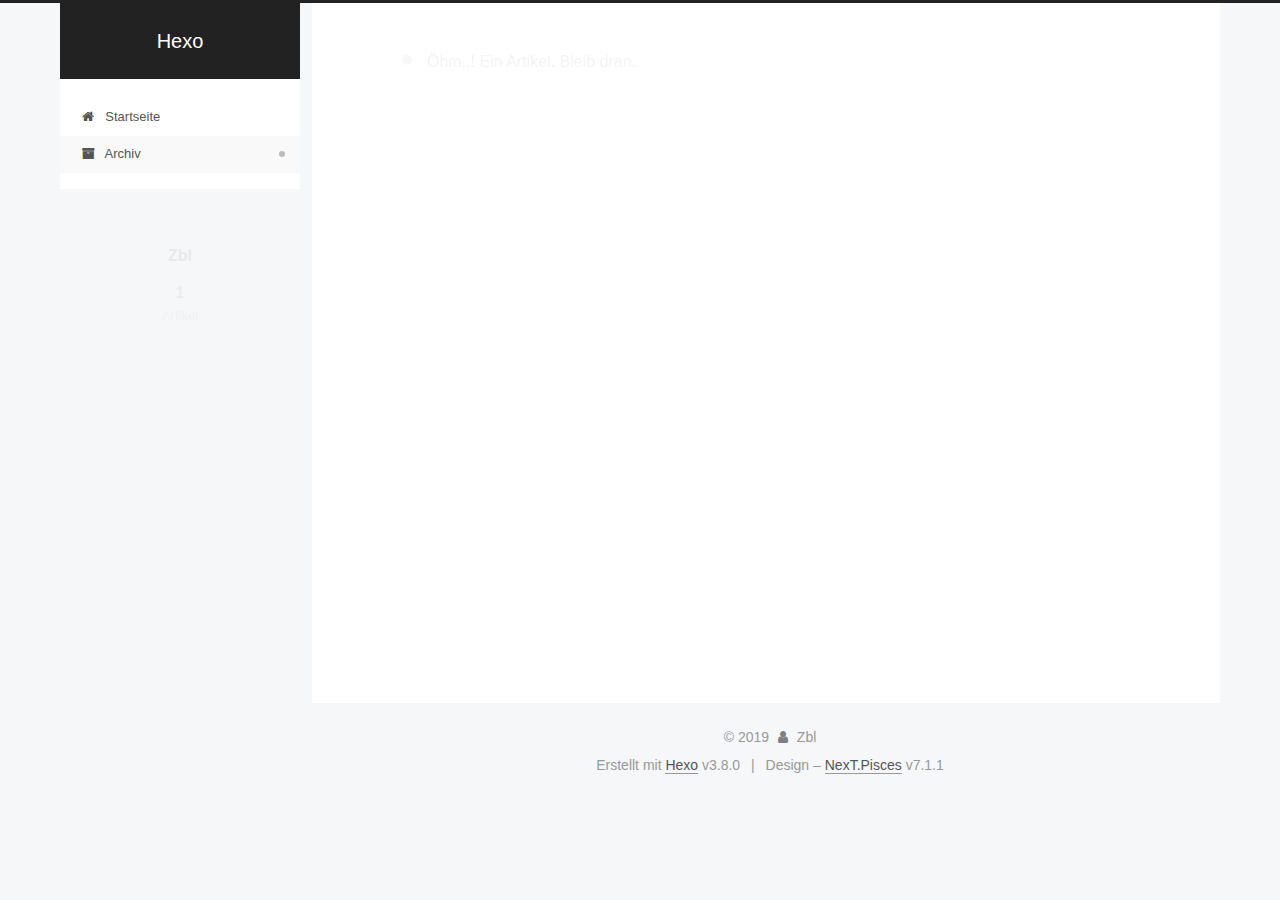
==== commit dfbb4231: "Site updated: 2019-05-18 10:28:07" ====
--- a/archives/index.html
+++ b/archives/index.html
@@ -14,7 +14,7 @@
   
 
 
-<html class="theme-next muse use-motion" lang>
+<html class="theme-next pisces use-motion" lang>
 <head><meta name="generator" content="Hexo 3.8.0">
   <meta charset="UTF-8">
 <meta http-equiv="X-UA-Compatible" content="IE=edge">
@@ -70,7 +70,7 @@
   var NexT = window.NexT || {};
   var CONFIG = {
     root: '/',
-    scheme: 'Muse',
+    scheme: 'Pisces',
     version: '7.1.1',
     sidebar: {"position":"left","display":"post","offset":12,"onmobile":false,"dimmer":false},
     back2top: true,
@@ -243,22 +243,6 @@
   
 
   
-    
-
-    
-    
-      
-      
-    
-      
-      
-    
-    
-
-  
-
-
-  
 
   
 </nav>
@@ -278,6 +262,22 @@
     <main id="main" class="main">
       <div class="main-inner">
         <div class="content-wrap">
+          
+            
+
+    
+    
+      
+      
+    
+      
+      
+    
+    
+
+  
+
+
           
           <div id="content" class="content">
             
@@ -455,7 +455,7 @@
 
 
 
-  <div class="theme-info">Design – <a href="https://theme-next.org" class="theme-link" rel="noopener" target="_blank">NexT.Muse</a> v7.1.1</div>
+  <div class="theme-info">Design – <a href="https://theme-next.org" class="theme-link" rel="noopener" target="_blank">NexT.Pisces</a> v7.1.1</div>
 
 
 
@@ -543,7 +543,9 @@
   
 
 
-  <script src="/js/schemes/muse.js?v=7.1.1"></script>
+  <script src="/js/affix.js?v=7.1.1"></script>
+
+  <script src="/js/schemes/pisces.js?v=7.1.1"></script>
 
 
 
--- a/css/main.css
+++ b/css/main.css
@@ -157,7 +157,7 @@
   font-size: 14px;
   line-height: 2;
   color: #555;
-  background: #fff;
+  background: #f5f7f9;
 }
 @media (max-width: 991px) {
   body {
@@ -448,30 +448,30 @@
 .header-inner {
   margin: 0 auto;
   padding: 100px 0 70px;
-  width: 700px;
+  width: calc(100% - 20px);
 }
 @media (min-width: 1200px) {
   .container .header-inner {
-    width: 800px;
+    width: 1160px;
   }
 }
 @media (min-width: 1600px) {
   .container .header-inner {
-    width: 900px;
+    width: 73%;
   }
 }
 .main-inner {
   margin: 0 auto;
-  width: 700px;
+  width: calc(100% - 20px);
 }
 @media (min-width: 1200px) {
   .container .main-inner {
-    width: 800px;
+    width: 1160px;
   }
 }
 @media (min-width: 1600px) {
   .container .main-inner {
-    width: 900px;
+    width: 73%;
   }
 }
 .footer {
@@ -480,16 +480,16 @@
 .footer-inner {
   box-sizing: border-box;
   margin: 0px auto;
-  width: 700px;
+  width: calc(100% - 20px);
 }
 @media (min-width: 1200px) {
   .container .footer-inner {
-    width: 800px;
+    width: 1160px;
   }
 }
 @media (min-width: 1600px) {
   .container .footer-inner {
-    width: 900px;
+    width: 73%;
   }
 }
 pre,
@@ -947,11 +947,11 @@
   display: inline-block;
   padding: 0 20px;
   font-size: 14px;
-  color: #fff;
-  background: #222;
-  border: 2px solid #222;
+  color: #555;
+  background: #fff;
+  border: 2px solid #555;
   text-decoration: none;
-  border-radius: 0;
+  border-radius: 2px;
   transition-property: background-color;
   transition-duration: 0.2s;
   transition-timing-function: ease-in-out;
@@ -960,8 +960,8 @@
 }
 .btn:hover {
   border-color: #222;
-  color: #222;
-  background: #fff;
+  color: #fff;
+  background: #222;
 }
 .btn +.btn {
   margin: 0 0 8px 8px;
@@ -1066,7 +1066,7 @@
   width: 24px;
   background: #222;
   font-size: 12px;
-  opacity: 1;
+  opacity: 0.6;
   color: #fff;
   cursor: pointer;
   text-align: center;
@@ -1076,7 +1076,7 @@
   transition-delay: 0s;
 }
 .back-to-top.back-to-top-on {
-  bottom: 19px;
+  bottom: 30px;
 }
 @media (max-width: 991px) {
   .back-to-top {
@@ -1131,7 +1131,7 @@
 .site-subtitle {
   margin-top: 10px;
   font-size: 13px;
-  color: #999;
+  color: #ddd;
 }
 .use-motion .brand {
   opacity: 0;
@@ -1727,21 +1727,21 @@
   display: block;
   margin: 0 auto;
   padding: 2px;
-  max-width: 96px;
+  max-width: 120px;
   height: auto;
-  border: 2px solid #333;
+  border: 1px solid #eee;
   opacity: 1;
 }
 .site-author-name {
-  margin: 5px 0 0;
+  margin: 0;
   text-align: center;
-  color: #f5f5f5;
-  font-weight: normal;
+  color: #222;
+  font-weight: 600;
 }
 .site-description {
-  margin-top: 5px;
+  margin-top: 0;
   text-align: center;
-  font-size: 14px;
+  font-size: 13px;
   color: #999;
 }
 .links-of-author {
@@ -1765,7 +1765,7 @@
   width: 4px;
   height: 4px;
   border-radius: 50%;
-  background: #9526ff;
+  background: #08e308;
 }
 .feed-link,
 .chat {
@@ -1831,7 +1831,7 @@
   color: #555;
 }
 .sidebar-nav li:hover {
-  color: #f5f5f5;
+  color: #fc6423;
 }
 .page-post-detail .sidebar-nav-toc {
   padding: 0 5px;
@@ -1840,11 +1840,11 @@
   margin-left: 10px;
 }
 .sidebar-nav .sidebar-nav-active {
-  color: #87daff;
-  border-bottom-color: #87daff;
+  color: #fc6423;
+  border-bottom-color: #fc6423;
 }
 .sidebar-nav .sidebar-nav-active:hover {
-  color: #87daff;
+  color: #fc6423;
 }
 .sidebar-panel {
   display: none;
@@ -1863,7 +1863,7 @@
 }
 .site-state-item {
   padding: 0 15px;
-  border-left: 1px solid #333;
+  border-left: 1px solid #eee;
 }
 .site-state-item:first-child {
   border-left: none;
@@ -1876,11 +1876,11 @@
   text-align: center;
   color: inherit;
   font-weight: 600;
-  font-size: 18px;
+  font-size: 16px;
 }
 .site-state-item-name {
   font-size: 13px;
-  color: inherit;
+  color: #999;
 }
 .post-toc-empty {
   font-size: 14px;
@@ -1907,12 +1907,12 @@
   transition-timing-function: ease-in-out;
   transition-delay: 0s;
   transition-property: all;
-  color: #999;
-  border-bottom-color: #555;
+  color: #666;
+  border-bottom-color: #ccc;
 }
 .post-toc ol a:hover {
-  color: #ccc;
-  border-bottom-color: #ccc;
+  color: #000;
+  border-bottom-color: #000;
 }
 .post-toc .nav-item {
   overflow: hidden;
@@ -1933,14 +1933,14 @@
   display: block;
 }
 .post-toc .nav .active > a {
-  color: #87daff;
-  border-bottom-color: #87daff;
+  color: #fc6423;
+  border-bottom-color: #fc6423;
 }
 .post-toc .nav .active-current > a {
-  color: #87daff;
+  color: #fc6423;
 }
 .post-toc .nav .active-current > a:hover {
-  color: #87daff;
+  color: #fc6423;
 }
 .footer {
   font-size: 14px;
@@ -2323,7 +2323,7 @@
   }
 }
 .page-post-detail .sidebar-toggle-line {
-  background: #87daff;
+  background: #fc6423;
 }
 .page-post-detail .comments {
   overflow: hidden;
@@ -2356,121 +2356,424 @@
 .tag-cloud a:hover {
   color: #222 !important;
 }
+.header {
+  position: relative;
+  margin: 0 auto;
+  width: calc(100% - 20px);
+}
+@media (min-width: 1200px) {
+  .header {
+    width: 1160px;
+  }
+}
+@media (min-width: 1600px) {
+  .header {
+    width: 73%;
+  }
+}
+@media (max-width: 991px) {
+  .header {
+    width: auto;
+  }
+}
+.header-inner {
+  position: absolute;
+  top: 0;
+  overflow: hidden;
+  padding: 0;
+  width: 240px;
+  background: #fff;
+  box-shadow: initial;
+  border-radius: initial;
+}
+@media (min-width: 1200px) {
+  .container .header-inner {
+    width: 240px;
+  }
+}
+@media (max-width: 991px) {
+  .header-inner {
+    position: relative;
+    width: auto;
+    border-radius: initial;
+  }
+}
+.main:before,
+.main:after {
+  content: " ";
+  display: table;
+}
+.main:after {
+  clear: both;
+}
+@media (max-width: 991px) {
+  .container .main-inner {
+    width: auto;
+  }
+}
+.content-wrap {
+  float: right;
+  box-sizing: border-box;
+  padding: 40px;
+  width: calc(100% - 252px);
+  background: #fff;
+  min-height: 700px;
+  box-shadow: initial;
+  border-radius: initial;
+}
+@media (min-width: 768px) and (max-width: 991px) {
+  .content-wrap {
+    width: 100%;
+    padding: 20px;
+    border-radius: initial;
+  }
+}
 @media (max-width: 767px) {
-  .header-inner,
-  .container .main-inner,
+  .content-wrap {
+    width: 100%;
+    padding: 20px;
+    min-height: auto;
+    border-radius: initial;
+  }
+}
+.sidebar {
+  position: static;
+  float: left;
+  margin-left: -100%;
+  width: 240px;
+  background: #f5f7f9;
+  box-shadow: none;
+}
+@media (max-width: 991px) {
+  .sidebar {
+    display: none;
+  }
+}
+.sidebar-toggle {
+  display: none;
+}
+.footer-inner {
+  padding-left: 260px;
+}
+@media (max-width: 991px) {
   .footer-inner {
     width: auto;
-  }
-}
-embed {
-  display: block;
-  margin: 0px auto 25px auto;
-}
-.custom-logo .site-meta-headline {
-  text-align: center;
-}
-.custom-logo .brand {
+    padding-left: 0 !important;
+    padding-right: 0 !important;
+  }
+}
+.sidebar-position-right .header-inner {
+  right: 0;
+}
+.sidebar-position-right .content-wrap {
+  float: left;
+}
+.sidebar-position-right .sidebar {
+  float: right;
+}
+.sidebar-position-right .footer-inner {
+  padding-left: 0;
+  padding-right: 260px;
+}
+.site-brand-wrapper {
+  position: relative;
+}
+.site-meta {
+  padding: 20px 0;
+  color: #fff;
+  background: #222;
+}
+@media (max-width: 991px) {
+  .site-meta {
+    box-shadow: 0 0 16px rgba(0,0,0,0.5);
+  }
+}
+.brand {
+  padding: 0;
   background: none;
 }
-.custom-logo .site-title {
-  margin: 10px auto 0;
-  font-size: 24px;
-  color: #222;
-}
-.custom-logo .site-title a {
-  border: none;
+.brand:hover {
+  color: #fff;
+}
+.site-subtitle {
+  margin: 10px 10px 0;
+  font-weight: initial;
 }
 .custom-logo-image {
-  margin: 0 auto;
-  padding: 5px;
-  max-width: 150px;
-  background: #fff;
-}
-@media (max-width: 767px) {
+  margin-top: 20px;
+}
+@media (max-width: 991px) {
+  .custom-logo-image {
+    display: none;
+  }
+}
+.site-search form {
+  display: none;
+}
+.site-nav {
+  border-top: none;
+}
+@media (min-width: 768px) and (max-width: 991px) {
   .site-nav {
-    position: absolute;
-    left: 0;
-    top: 52px;
-    margin: 0;
-    width: 100%;
-    padding: 0;
-    background: #fff;
-    border-bottom: 1px solid #ddd;
-    z-index: 1030;
-  }
-}
-@media (max-width: 767px) {
-  .menu {
-    text-align: left;
+    display: none !important;
+  }
+}
+@media (min-width: 768px) and (max-width: 991px) {
+  .site-nav-on {
+    display: block !important;
   }
 }
 .menu-item-active a,
 .menu .menu-item a:hover,
 .menu .menu-item span.exturl:hover {
-  border-bottom-color: #222 !important;
-  color: #222;
-}
-@media (max-width: 767px) {
-  .menu-item-active a,
-  .menu .menu-item a:hover,
-  .menu .menu-item span.exturl:hover {
-    border-bottom: 1px dotted #ddd !important;
-  }
-}
-@media (max-width: 767px) {
-  .menu .menu-item {
-    display: block;
-    margin: 0 10px;
-    vertical-align: top;
-  }
-}
-.menu .menu-item .badge {
-  display: inline-block;
-  padding: 1px 4px;
-  margin-left: 5px;
-  font-weight: 700;
-  line-height: 1;
-  text-align: center;
-  white-space: nowrap;
-  background-color: #eee;
-}
-@media (max-width: 767px) {
-  .menu .menu-item .badge {
-    float: right;
-    margin: 0.35em 0 0 0;
-  }
-}
-@media (max-width: 767px) {
-  .menu .menu-item br {
-    display: none;
-  }
-}
-@media (max-width: 767px) {
-  .menu .menu-item a,
-  .menu .menu-item span.exturl {
-    padding: 5px 10px;
-  }
+  background: #f9f9f9;
+  border-bottom-color: #fff;
+}
+.menu-item-active a:after,
+.menu .menu-item a:hover:after,
+.menu .menu-item span.exturl:hover:after {
+  content: " ";
+  position: absolute;
+  top: 50%;
+  margin-top: -3px;
+  right: 15px;
+  width: 6px;
+  height: 6px;
+  background-color: #bbb;
+  border-radius: 50%;
+}
+.menu .menu-item {
+  display: block;
+  margin: 0;
+}
+.menu .menu-item a,
+.menu .menu-item span.exturl {
+  position: relative;
+  box-sizing: border-box;
+  padding: 5px 20px;
+  text-align: left;
+  line-height: inherit;
+  transition-property: background-color;
+  transition-duration: 0.2s;
+  transition-timing-function: ease-in-out;
+  transition-delay: 0s;
 }
 @media (hover: none) {
   .menu .menu-item a:hover,
   .menu .menu-item span.exturl:hover {
-    border-bottom-color: transparent !important;
-  }
+    background: none;
+  }
+}
+.menu .menu-item .badge {
+  display: inline-block;
+  padding: 2px 5px;
+  font-weight: 700;
+  line-height: 1;
+  color: #fff;
+  text-align: center;
+  white-space: nowrap;
+  vertical-align: middle;
+  background-color: #ccc;
+  border-radius: 10px;
+  float: right;
+  margin: 0.35em 0 0 0;
+  text-shadow: 1px 1px 0px rgba(0,0,0,0.1);
+}
+.menu .menu-item br {
+  display: none;
+}
+.btn-bar {
+  background-color: #fff;
+}
+.site-nav-toggle {
+  left: 20px;
+  top: 50%;
+  transform: translateY(-50%);
 }
 @media (min-width: 768px) and (max-width: 991px) {
-  .menu .menu-item .fa {
-    width: 100%;
-  }
-}
-@media (min-width: 992px) {
-  .menu .menu-item .fa {
-    width: 100%;
-  }
-}
-.site-search form {
+  .site-nav-toggle {
+    display: block;
+  }
+}
+.sub-menu {
+  margin: 0;
+  padding: 6px 0;
+  background: #fff !important;
+  border-bottom: 1px solid #ddd;
+}
+.sub-menu .menu-item {
+  display: inline-block !important;
+}
+.sub-menu .menu-item a,
+.sub-menu .menu-item span.exturl {
+  padding: initial !important;
+  margin: 5px 10px;
+}
+.sub-menu .menu-item a:hover,
+.sub-menu .menu-item span.exturl:hover {
+  background: initial !important;
+  color: #fc6423;
+}
+.sub-menu .menu-item-active a {
+  background: #fff !important;
+  color: #fc6423;
+  border-bottom-color: #fc6423;
+}
+.sub-menu .menu-item-active a:hover {
+  background: #fff !important;
+  border-bottom-color: #fc6423;
+}
+.sub-menu .menu-item-active a:after {
+  content: initial;
+}
+.use-motion .sidebar .motion-element {
+  opacity: 1;
+}
+.sidebar {
+  right: auto;
+  bottom: auto;
+  -webkit-transform: none;
+}
+.sidebar a,
+.sidebar span.exturl {
+  color: #555;
+}
+.sidebar a:hover,
+.sidebar span.exturl:hover {
+  color: #222;
+  border-bottom-color: #222;
+}
+.sidebar-inner {
+  box-sizing: border-box;
+  width: 240px;
+  color: #555;
+  background: #fff;
+  box-shadow: initial;
+  border-radius: initial;
+  opacity: 0;
+}
+.sidebar-inner.affix {
+  position: fixed;
+  top: 12px;
+}
+.sidebar-inner.affix-bottom {
+  position: absolute;
+}
+.site-overview {
+  text-align: left;
+}
+.site-author:before,
+.site-author:after {
+  content: " ";
+  display: table;
+}
+.site-author:after {
+  clear: both;
+}
+.site-state-item {
+  padding: 0 10px;
+}
+.feed-link,
+.chat {
+  border-top: 1px dotted #ccc;
+  border-bottom: 1px dotted #ccc;
+  text-align: center;
+}
+.feed-link a,
+.chat a {
+  display: block;
+  color: #fc6423;
+  border: none !important;
+}
+.feed-link a:hover,
+.chat a:hover {
+  background: none;
+  color: #e34603;
+}
+.feed-link a:hover i,
+.chat a:hover i {
+  color: #e34603;
+}
+.links-of-author {
+  display: flex;
+  flex-wrap: wrap;
+  justify-content: center;
+}
+.links-of-author span.exturl {
+  font-size: 13px;
+}
+.links-of-author-item {
+  margin: 5px 0 0;
+  width: 50%;
+}
+.links-of-author-item a,
+.links-of-author-item span.exturl {
+  max-width: 216px;
+  box-sizing: border-box;
+  display: inline-block;
+  margin-right: 0;
+  margin-bottom: 0;
+  padding: 0 5px;
+  overflow: hidden;
+  white-space: nowrap;
+  text-overflow: ellipsis;
+}
+.links-of-author-item a:before,
+.links-of-author-item span.exturl:before {
   display: none;
 }
+.links-of-author-item a,
+.links-of-author-item span.exturl {
+  border-bottom: none;
+  text-decoration: underline;
+}
+.links-of-author-item a,
+.links-of-author-item span.exturl {
+  display: block;
+  text-decoration: none;
+}
+.links-of-author-item a:hover,
+.links-of-author-item span.exturl:hover {
+  border-radius: 4px;
+  background: #eee;
+}
+.links-of-author-item .fa {
+  margin-right: 2px;
+  font-size: 16px;
+}
+.links-of-author-item .fa-globe {
+  font-size: 15px;
+}
+.links-of-blogroll {
+  text-align: center;
+  padding: 3px 0 0;
+}
+.links-of-blogroll-item {
+  padding: 0;
+}
+.links-of-blogroll-inline:before,
+.links-of-blogroll-inline:after {
+  content: " ";
+  display: table;
+}
+.links-of-blogroll-inline:after {
+  clear: both;
+}
 .links-of-blogroll-inline .links-of-blogroll-item {
-  display: inline-block;
-}
+  margin: 5px 0 0;
+  width: 50%;
+  display: inline-block;
+  width: unset;
+}
+.links-of-blogroll-inline .links-of-blogroll-item a,
+.links-of-blogroll-inline .links-of-blogroll-item span.exturl {
+  max-width: 216px;
+  box-sizing: border-box;
+  display: inline-block;
+  margin-right: 0;
+  margin-bottom: 0;
+  padding: 0 5px;
+  overflow: hidden;
+  white-space: nowrap;
+  text-overflow: ellipsis;
+}
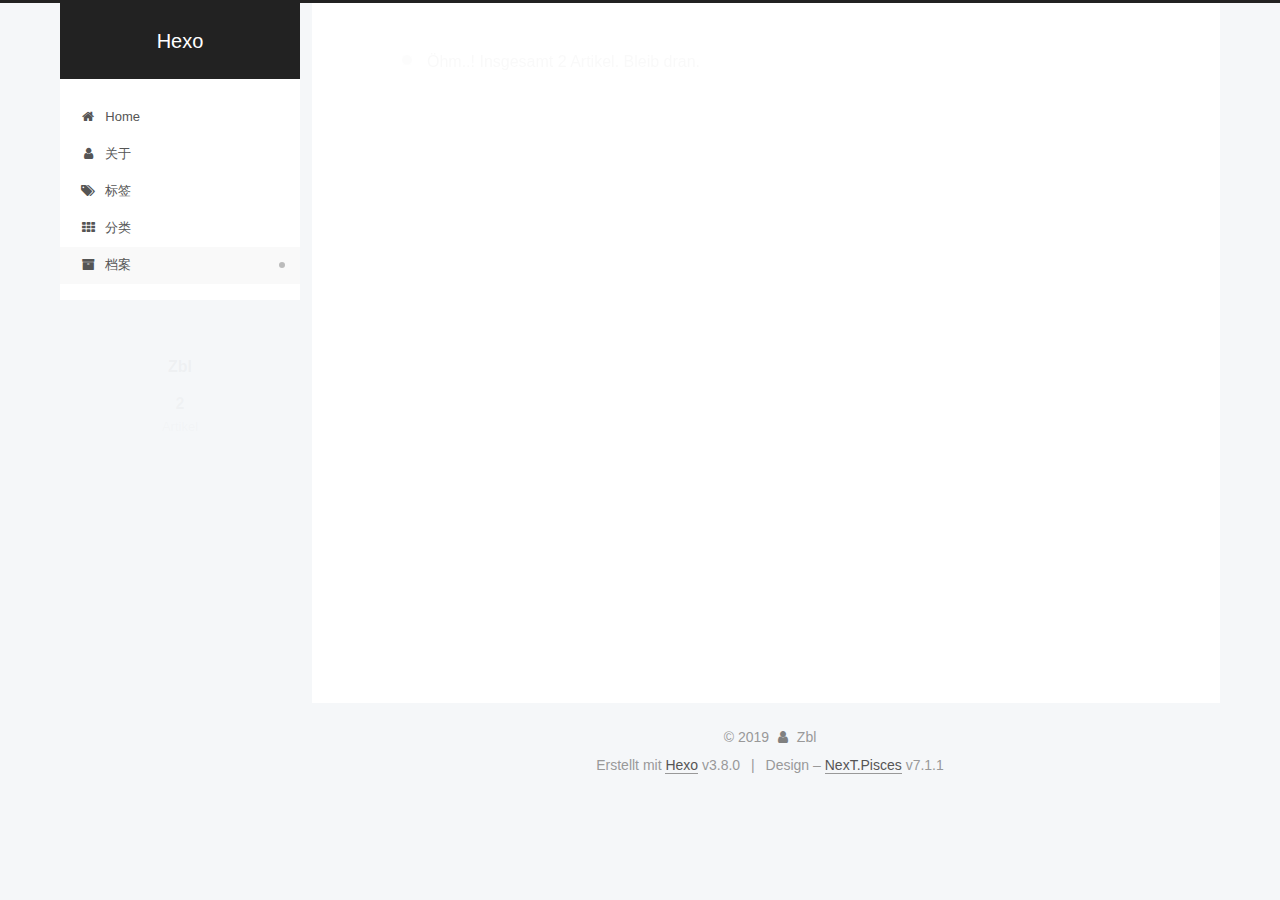
==== commit 0da6ce1d: "Site updated: 2019-05-18 10:37:06" ====
--- a/archives/index.html
+++ b/archives/index.html
@@ -216,24 +216,75 @@
 
     
 
-    <a href="/" rel="section"><i class="menu-item-icon fa fa-fw fa-home"></i> <br>Startseite</a>
+    <a href="/" rel="section"><i class="menu-item-icon fa fa-fw fa-home"></i> <br>Home</a>
 
   </li>
         
         
         
           
-          <li class="menu-item menu-item-archives menu-item-active">
-
-    
-    
-    
-      
-    
-
-    
-
-    <a href="/archives/" rel="section"><i class="menu-item-icon fa fa-fw fa-archive"></i> <br>Archiv</a>
+          <li class="menu-item menu-item-关于">
+
+    
+    
+    
+      
+    
+
+    
+
+    <a href="/about/" rel="section"><i class="menu-item-icon fa fa-fw fa-user"></i> <br>关于</a>
+
+  </li>
+        
+        
+        
+          
+          <li class="menu-item menu-item-标签">
+
+    
+    
+    
+      
+    
+
+    
+
+    <a href="/tags/" rel="section"><i class="menu-item-icon fa fa-fw fa-tags"></i> <br>标签</a>
+
+  </li>
+        
+        
+        
+          
+          <li class="menu-item menu-item-分类">
+
+    
+    
+    
+      
+    
+
+    
+
+    <a href="/categories/" rel="section"><i class="menu-item-icon fa fa-fw fa-th"></i> <br>分类</a>
+
+  </li>
+        
+        
+        
+          
+          <li class="menu-item menu-item-档案 menu-item-active">
+
+    
+    
+    
+      
+    
+
+    
+
+    <a href="/archives/" rel="section"><i class="menu-item-icon fa fa-fw fa-archive"></i> <br>档案</a>
 
   </li>
 
@@ -273,6 +324,15 @@
       
       
     
+      
+      
+    
+      
+      
+    
+      
+      
+    
     
 
   
@@ -296,7 +356,7 @@
         
           
         
-        Öhm..! Ein Artikel. Bleib dran.
+        Öhm..! Insgesamt 2 Artikel. Bleib dran.
       </span>
       
 
@@ -311,6 +371,41 @@
           <div class="collection-title">
             <h1 class="archive-year" id="archive-year-2019">2019</h1>
           </div>
+        
+        
+
+        
+
+  <article class="post post-type-normal" itemscope itemtype="http://schema.org/Article">
+    <header class="post-header">
+
+      <h2 class="post-title">
+        
+          <a class="post-title-link" href="/2019/05/18/树莓派搭建frp+Aria2/" itemprop="url">
+            
+              <span itemprop="name">Unbenannt</span>
+            
+          </a>
+        
+      </h2>
+
+      <div class="post-meta">
+        <time class="post-time" itemprop="dateCreated" datetime="2019-05-18T10:34:30+08:00" content="2019-05-18">
+          05-18
+        </time>
+      </div>
+
+    </header>
+  </article>
+
+
+
+      
+
+        
+        
+        
+
         
         
 
@@ -387,9 +482,9 @@
               
                 <div class="site-state-item site-state-posts">
                 
-                  <a href="/archives/">
+                  <a href="/archives">
                 
-                    <span class="site-state-item-count">1</span>
+                    <span class="site-state-item-count">2</span>
                     <span class="site-state-item-name">Artikel</span>
                   </a>
                 </div>
--- a/css/main.css
+++ b/css/main.css
@@ -1765,7 +1765,7 @@
   width: 4px;
   height: 4px;
   border-radius: 50%;
-  background: #08e308;
+  background: #ff7c8c;
 }
 .feed-link,
 .chat {
